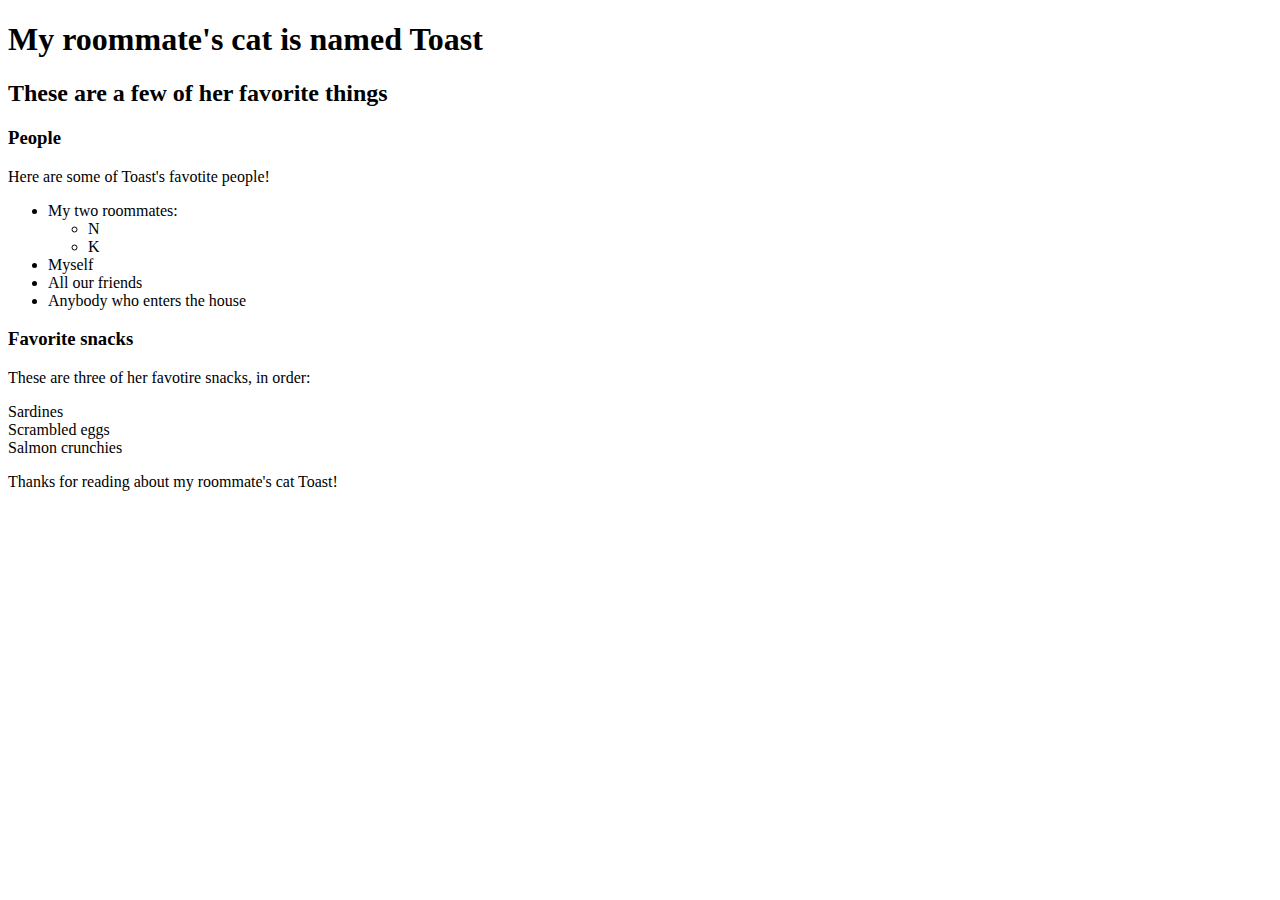
==== about-toast.html @ a3ab00b3 "add info about the cat to the page" ====
<!DOCTYPE html>
<html>
    <head>
     <title>All about my roommate's cat</title>
</head>
<body>
    <h1>My roommate's cat is named Toast</h1>
    <h2>These are a few of her favorite things</h2>

    <h3>People</h3>
    <p>Here are some of Toast's favotite people!</p>
    <ul>
        <li>My two roommates:</li>
            <ul>
                <li>N</li>
                <li>K</li>
            </ul>
            <li>Myself</li>
            <li>All our friends</li>
            <li>Anybody who enters the house</li>
        </ul>

        <h3>Favorite snacks</h3>
        <p>These are three of her favotire snacks, in order:</p>
        <o>
            <li>Sardines</li>
            <li>Scrambled eggs</li>
            <li>Salmon crunchies</li>
        </o>

        <p>Thanks for reading about my roommate's cat Toast!</p>
    </body>
</html>
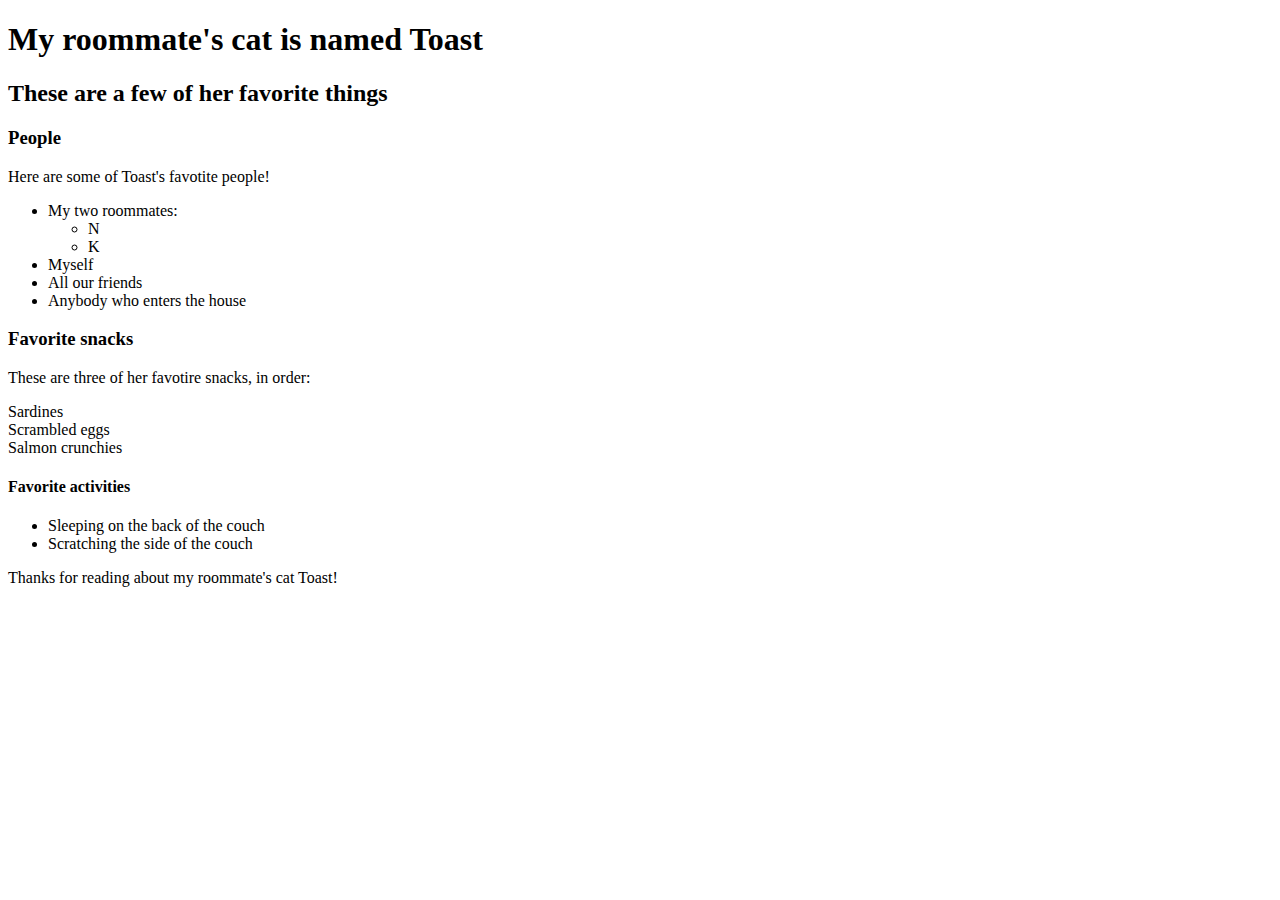
==== commit 17b60876: "added info about Toast's favorite activities" ====
--- a/about-toast.html
+++ b/about-toast.html
@@ -28,6 +28,12 @@
             <li>Salmon crunchies</li>
         </o>
 
+        <h4>Favorite activities</h4>
+        <ul>
+            <li>Sleeping on the back  of the couch</li>
+            <li>Scratching the side of the couch</li>
+        </ul>
+
         <p>Thanks for reading about my roommate's cat Toast!</p>
     </body>
 </html>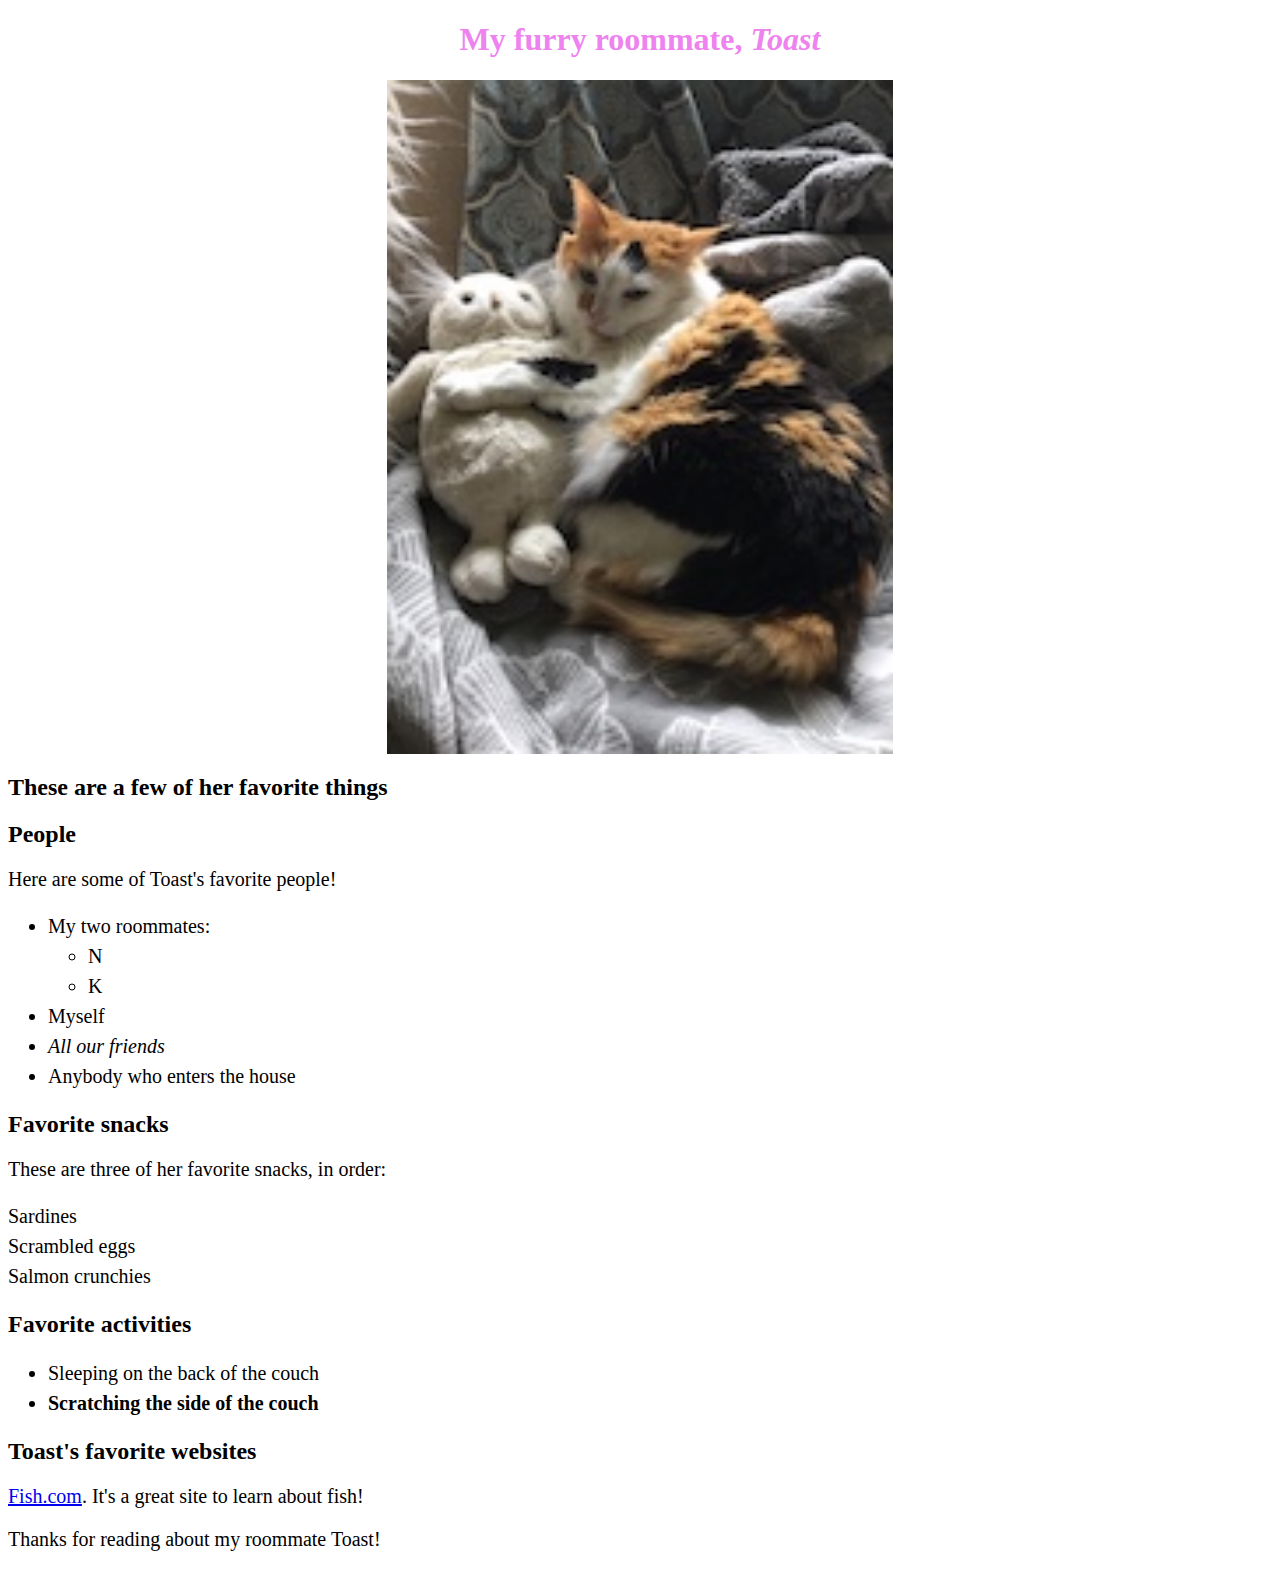
==== commit d1249913: "add a styling with css" ====
--- a/about-toast.html
+++ b/about-toast.html
@@ -1,14 +1,17 @@
 <!DOCTYPE html>
 <html>
     <head>
+    <link href="css/styles.css" rel="stylesheet" type="text/css">
+    
      <title>All about my roommate's cat</title>
 </head>
 <body>
-    <h1>My roommate's cat is named Toast</h1>
+    <h1>My furry roommate, <em>Toast<em></h1>
+    <img src="cat.jpeg" alt="A photo of a cute cat" class="center">
     <h2>These are a few of her favorite things</h2>
 
-    <h3>People</h3>
-    <p>Here are some of Toast's favotite people!</p>
+    <h2>People</h2>
+    <p>Here are some of Toast's favorite people!</p>
     <ul>
         <li>My two roommates:</li>
             <ul>
@@ -16,24 +19,27 @@
                 <li>K</li>
             </ul>
             <li>Myself</li>
-            <li>All our friends</li>
+            <li><em>All our friends</em></li>
             <li>Anybody who enters the house</li>
         </ul>
 
-        <h3>Favorite snacks</h3>
-        <p>These are three of her favotire snacks, in order:</p>
+        <h2>Favorite snacks</h2>
+        <p>These are three of her favorite snacks, in order:</p>
         <o>
             <li>Sardines</li>
             <li>Scrambled eggs</li>
             <li>Salmon crunchies</li>
         </o>
 
-        <h4>Favorite activities</h4>
+        <h2>Favorite activities</h2>
         <ul>
             <li>Sleeping on the back  of the couch</li>
-            <li>Scratching the side of the couch</li>
+            <li><strong>Scratching the side of the couch</strong></li>
         </ul>
 
-        <p>Thanks for reading about my roommate's cat Toast!</p>
+        <h2>Toast's favorite websites</h2>
+        <p><a href="https://www.fish.com/">Fish.com</a>. It's a great site to learn about fish!</p>
+
+        <p>Thanks for reading about my roommate Toast!</p>
     </body>
 </html>--- a/css/styles.css
+++ b/css/styles.css
@@ -0,0 +1,33 @@
+h1 {
+  color: violet;
+  text-align: center;
+}
+
+.center {
+  display: block;
+  margin-left: auto;
+  margin-right: auto;
+  width: 40%;
+}
+
+h2 {
+  font-style: normal;
+  text-align: left;
+}
+
+p { 
+  font-style: normal;
+  font-size: 20px;
+}
+
+ul {
+  font-style: normal;
+  font-size: 20px;
+  line-height: 30px;
+}
+
+li {
+  font-style: normal;
+  font-size: 20px;
+  line-height: 30px;
+}
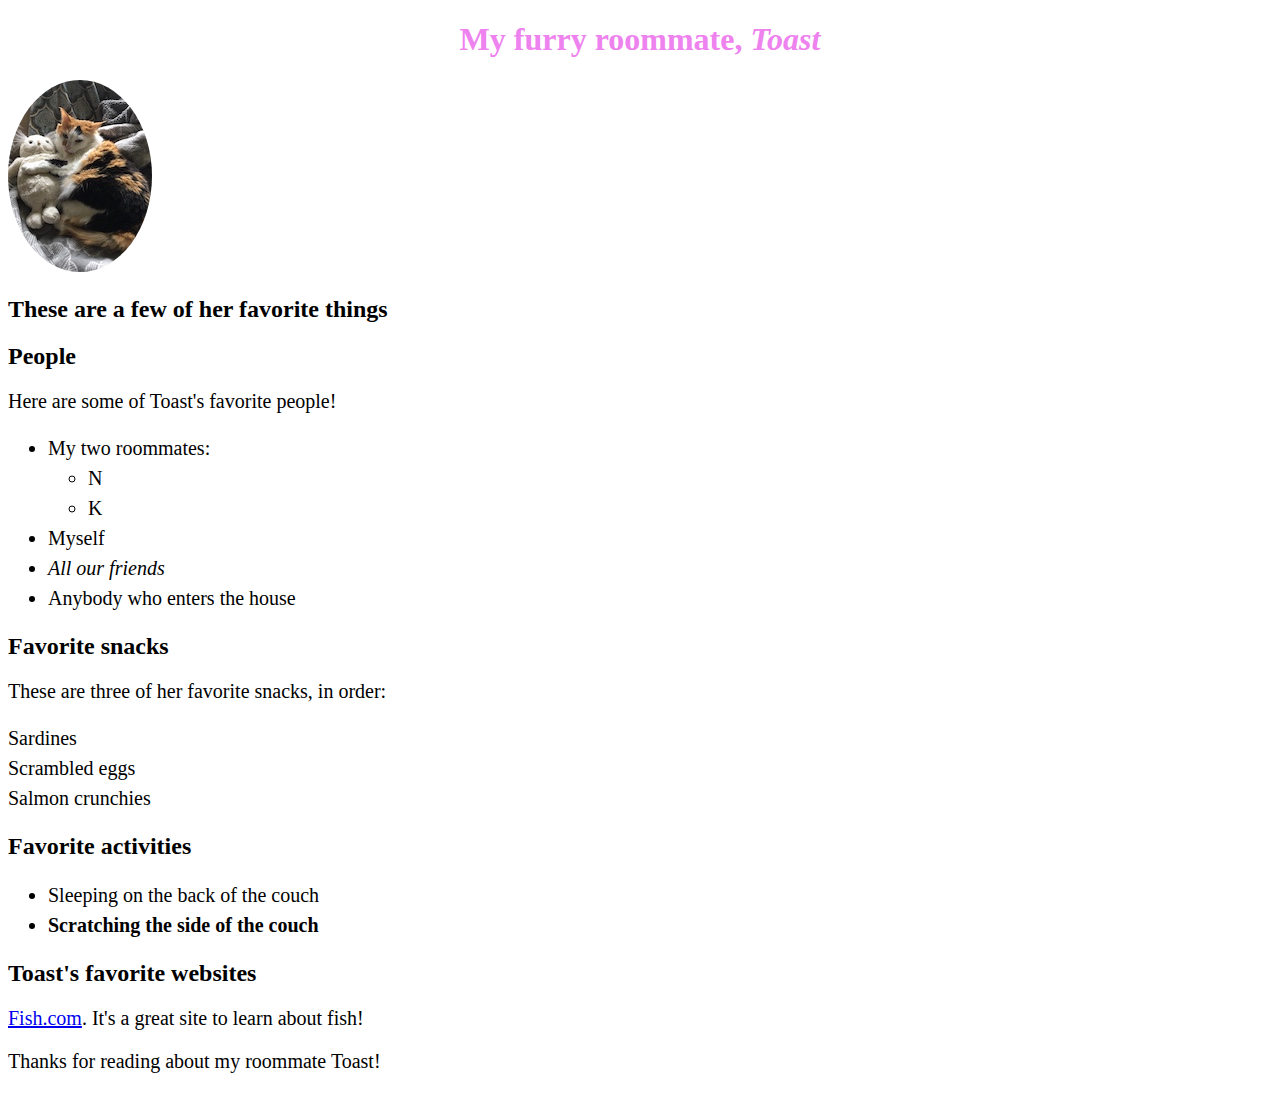
==== commit d4d33873: "Add some more css styling to image." ====
--- a/about-toast.html
+++ b/about-toast.html
@@ -7,7 +7,7 @@
 </head>
 <body>
     <h1>My furry roommate, <em>Toast<em></h1>
-    <img src="cat.jpeg" alt="A photo of a cute cat" class="center">
+    <img class="intro" src="cat.jpeg" alt="A photo of a cute cat" class="center">
     <h2>These are a few of her favorite things</h2>
 
     <h2>People</h2>
--- a/css/styles.css
+++ b/css/styles.css
@@ -1,6 +1,11 @@
 h1 {
   color: violet;
   text-align: center;
+}
+
+img.intro {
+  border-radius: 50%;
+
 }
 
 .center {
